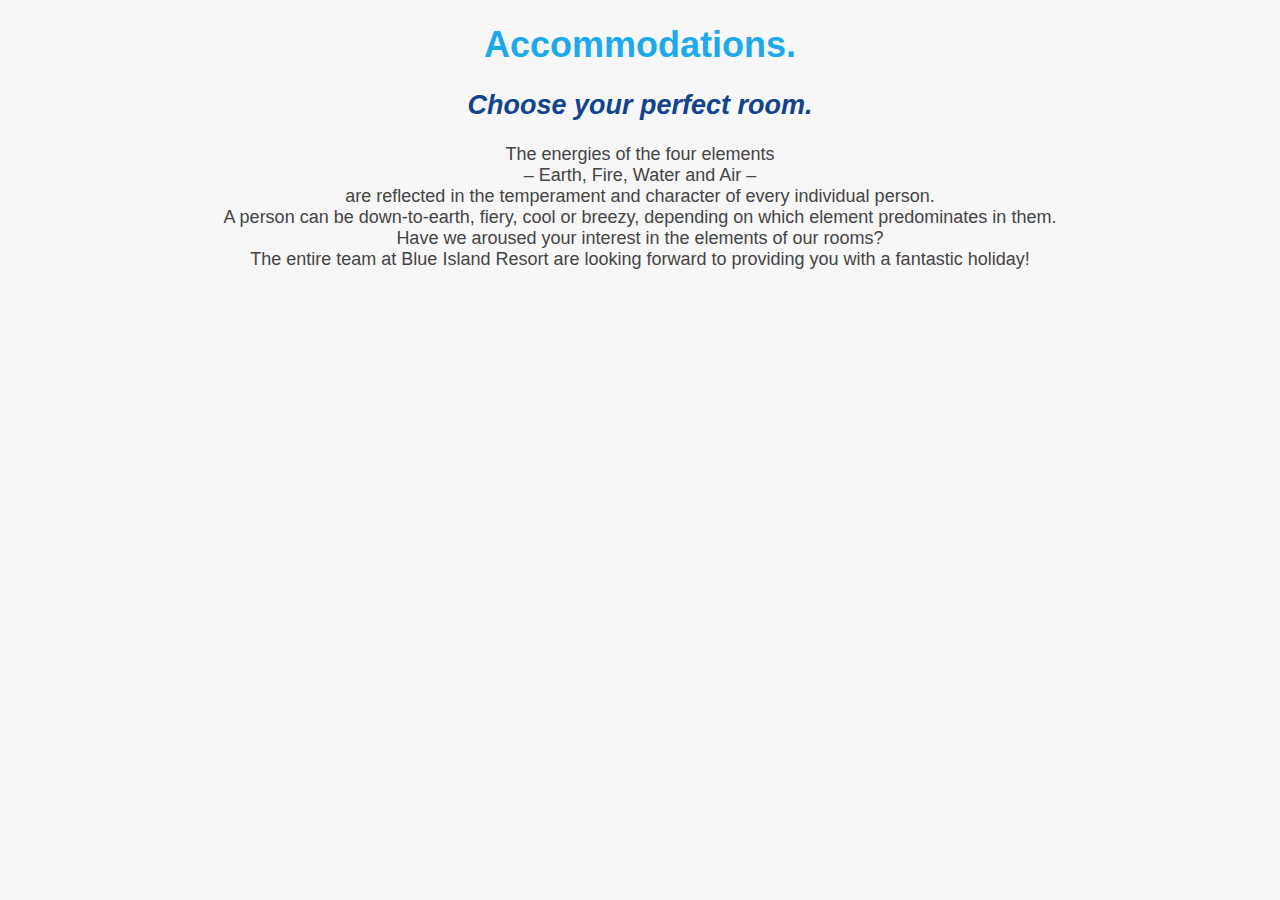
==== accommodations.html @ 8db4ae39 "add new webpage in blue_theme to project blue island resort." ====
<!DOCTYPE html>
<html>
  <head>
    <link href="css/styles.css" rel="stylesheet" type="text/css">
    <title> Blue Island Resort </title>
  </head>
  <body>
    <h1> Accommodations. </h1>
    <h2> Choose your perfect room. </h2>
    <p> The energies of the four elements <br/>
      – Earth, Fire, Water and Air – <br/>
      are reflected in the temperament and character of every individual person. <br/>
      A person can be down-to-earth, fiery, cool or breezy, depending on which element predominates in them. <br/>
      Have we aroused your interest in the elements of our rooms? <br/>
      The entire team at Blue Island Resort are looking forward to providing you with a fantastic holiday!
</html>
---- css/styles.css ----
h1 {
  color: #1caaec;


}

h2 {
  font-style: italic;
  color: #12448d;
}

p {
  color: #444444;
}

body {
  background-color: #f7f7f7;
  font-family: Arial;
  text-align: center;
  font-size: 18px;

}
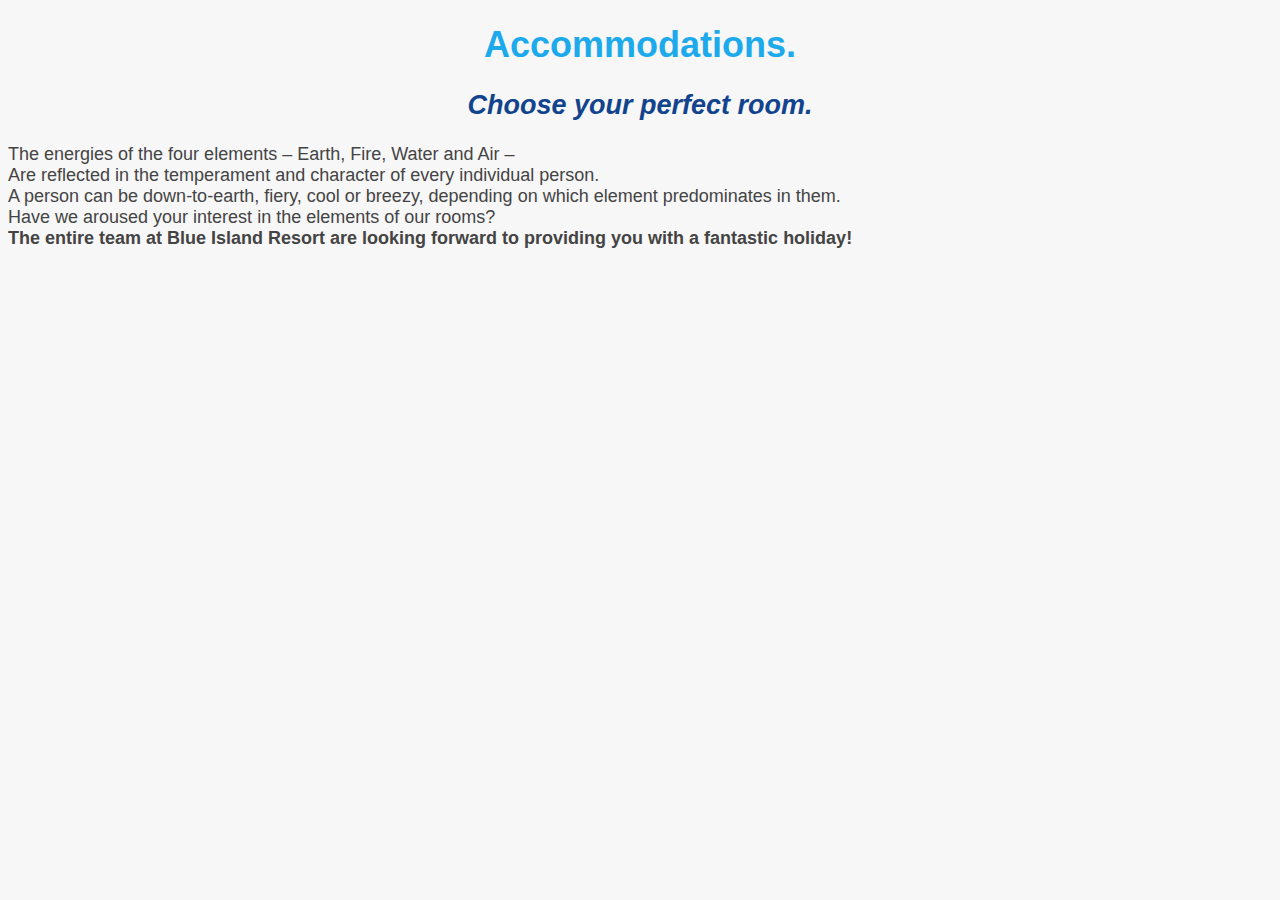
==== commit c4fa411f: "add inline tag to accommodations webpage." ====
--- a/accommodations.html
+++ b/accommodations.html
@@ -7,10 +7,9 @@
   <body>
     <h1> Accommodations. </h1>
     <h2> Choose your perfect room. </h2>
-    <p> The energies of the four elements <br/>
-      – Earth, Fire, Water and Air – <br/>
-      are reflected in the temperament and character of every individual person. <br/>
-      A person can be down-to-earth, fiery, cool or breezy, depending on which element predominates in them. <br/>
-      Have we aroused your interest in the elements of our rooms? <br/>
-      The entire team at Blue Island Resort are looking forward to providing you with a fantastic holiday!
+    <p> The energies of the four elements – Earth, Fire, Water and Air – <br/>
+        Are reflected in the temperament and character of every individual person. <br/>
+        A person can be down-to-earth, fiery, cool or breezy, depending on which element predominates in them. <br/>
+        Have we aroused your interest in the elements of our rooms? <br/>
+        <strong>The entire team at Blue Island Resort are looking forward to providing you with a fantastic holiday!</strong>
 </html>
--- a/css/styles.css
+++ b/css/styles.css
@@ -1,22 +1,27 @@
 h1 {
   color: #1caaec;
-
-
+  text-align: center;
 }
 
 h2 {
   font-style: italic;
   color: #12448d;
+  text-align: center;
+}
+
+h3 {
+  text-align: left;
+  color: #1caaec;
 }
 
 p {
   color: #444444;
+  text-align: left;
 }
 
 body {
   background-color: #f7f7f7;
   font-family: Arial;
-  text-align: center;
   font-size: 18px;
 
 }
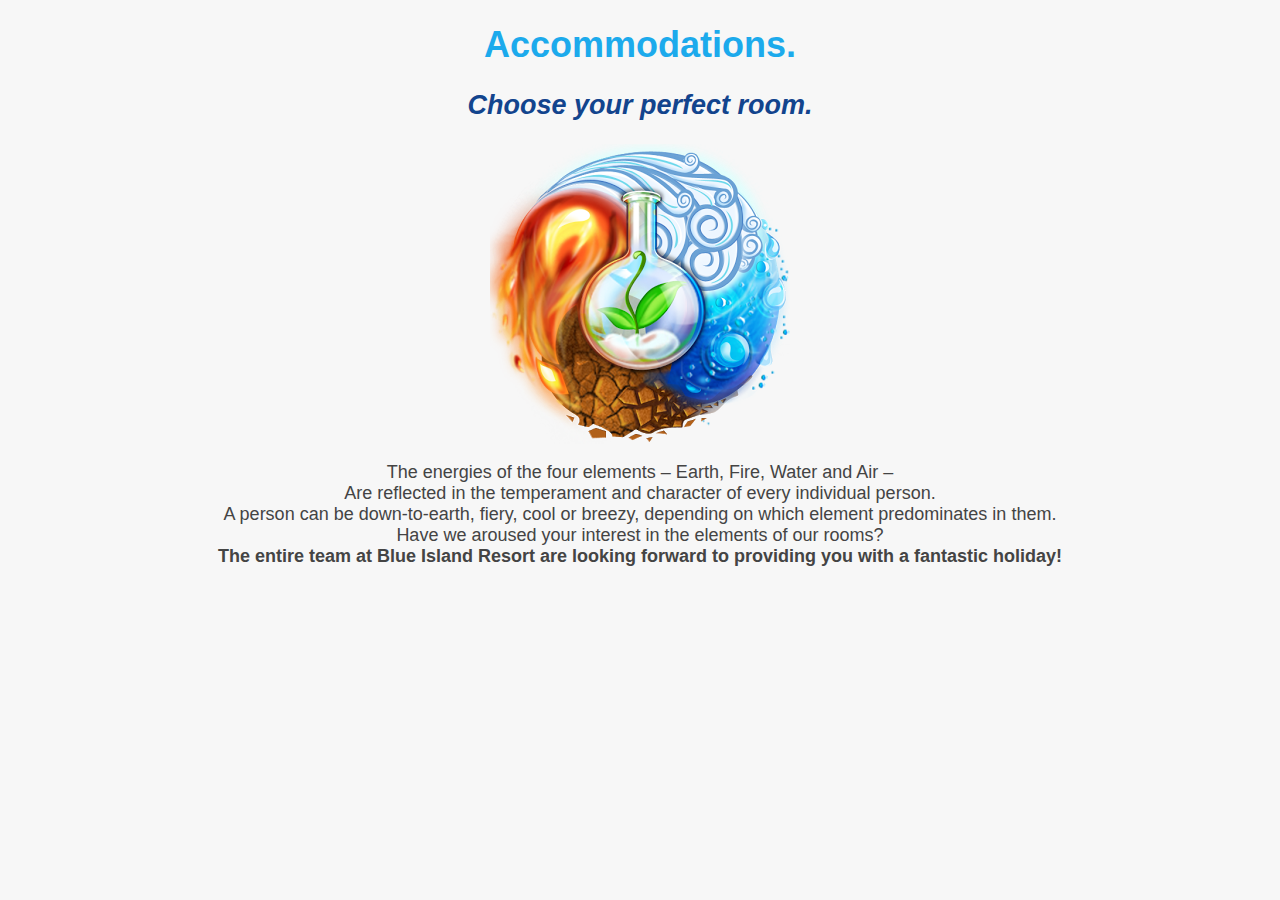
==== commit 933620b6: "modified text arrangement in all website files and change photo on accomodations page." ====
--- a/accommodations.html
+++ b/accommodations.html
@@ -7,6 +7,7 @@
   <body>
     <h1> Accommodations. </h1>
     <h2> Choose your perfect room. </h2>
+    <img src="img/four-elements-accommodations.png" alt="The four elements.">
     <p> The energies of the four elements – Earth, Fire, Water and Air – <br/>
         Are reflected in the temperament and character of every individual person. <br/>
         A person can be down-to-earth, fiery, cool or breezy, depending on which element predominates in them. <br/>
--- a/css/styles.css
+++ b/css/styles.css
@@ -10,13 +10,13 @@
 }
 
 h3 {
-  text-align: left;
+  text-align: center;
   color: #1caaec;
 }
 
 p {
   color: #444444;
-  text-align: left;
+  text-align: center;
 }
 
 body {
@@ -25,3 +25,8 @@
   font-size: 18px;
 
 }
+
+img {
+    display: block;
+    margin: 0 auto;
+}
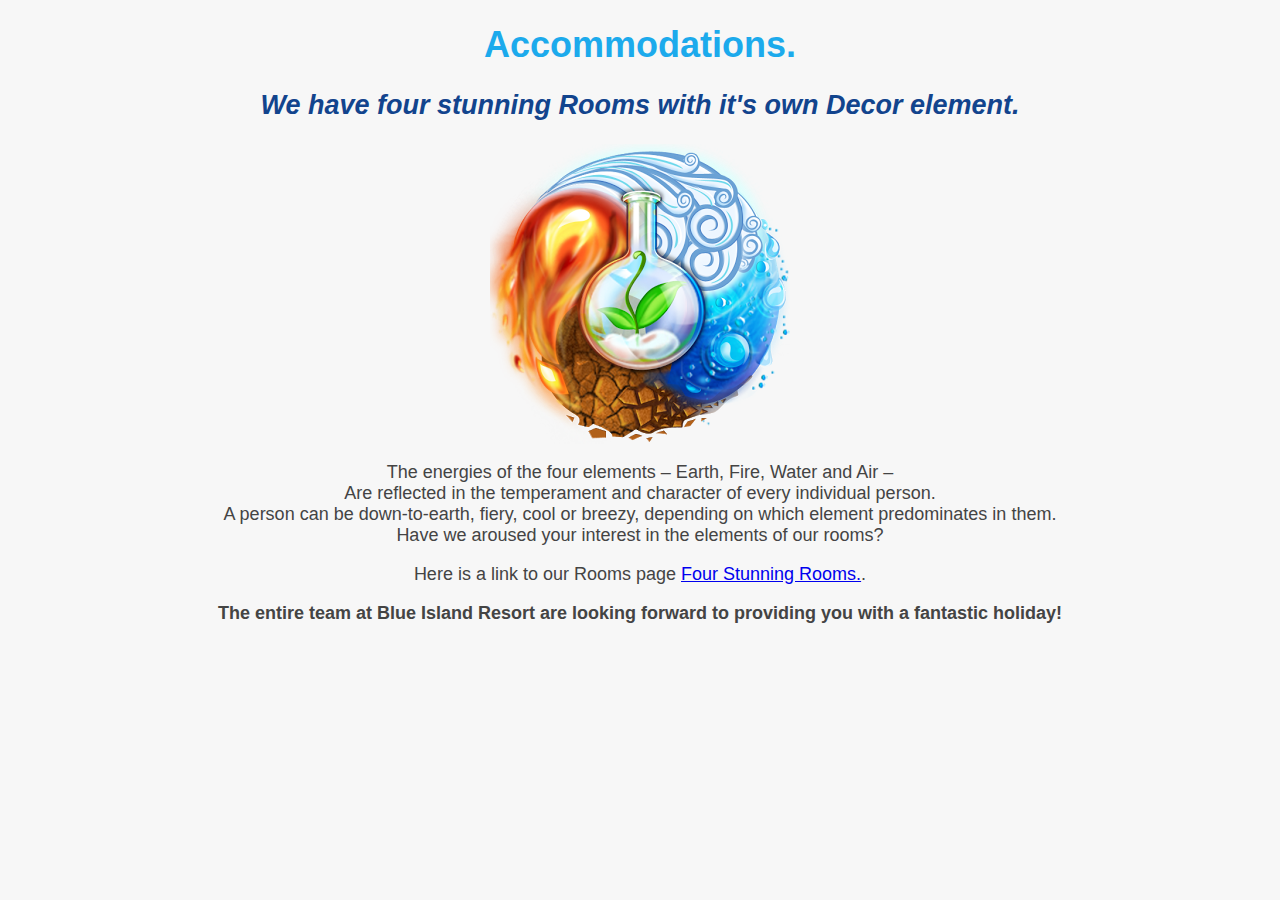
==== commit 8b9c02a0: "upload photos to img and included links." ====
--- a/accommodations.html
+++ b/accommodations.html
@@ -4,13 +4,19 @@
     <link href="css/styles.css" rel="stylesheet" type="text/css">
     <title> Blue Island Resort </title>
   </head>
+
   <body>
     <h1> Accommodations. </h1>
-    <h2> Choose your perfect room. </h2>
+
+    <h2> We have four stunning Rooms with it's own Decor element. </h2>
+
     <img src="img/four-elements-accommodations.png" alt="The four elements.">
+
     <p> The energies of the four elements – Earth, Fire, Water and Air – <br/>
         Are reflected in the temperament and character of every individual person. <br/>
         A person can be down-to-earth, fiery, cool or breezy, depending on which element predominates in them. <br/>
         Have we aroused your interest in the elements of our rooms? <br/>
-        <strong>The entire team at Blue Island Resort are looking forward to providing you with a fantastic holiday!</strong>
+    <p>Here is a link to our Rooms page <a href="four-rooms.html">Four Stunning Rooms.</a>.</p>
+
+     <p><strong>The entire team at Blue Island Resort are looking forward to providing you with a fantastic holiday!</strong></p>
 </html>
